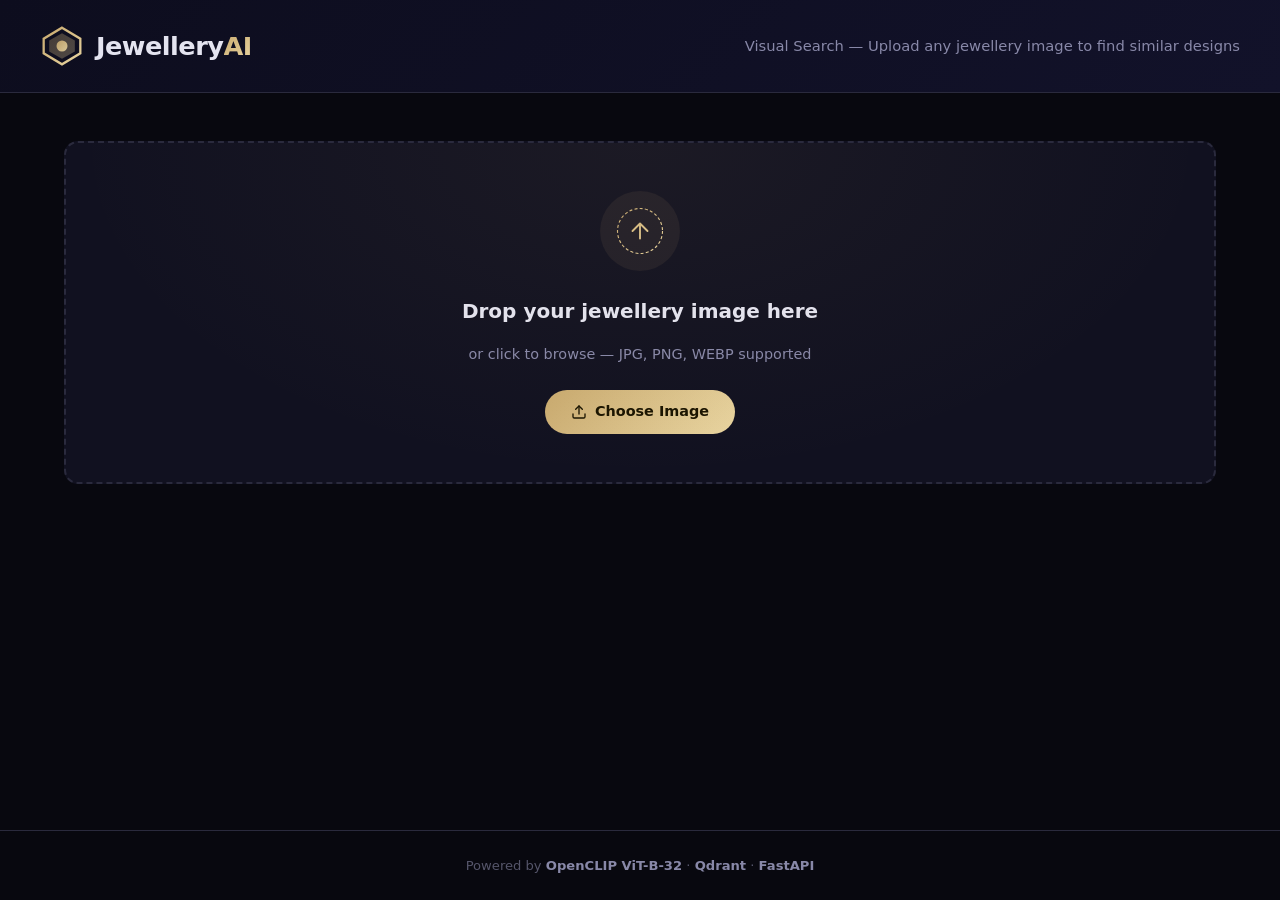
==== hf_space/frontend/index.html @ 809c807d "Build the Jewellery matching system" ====
<!DOCTYPE html>
<html lang="en">
<head>
  <meta charset="UTF-8" />
  <meta name="viewport" content="width=device-width, initial-scale=1.0" />
  <title>Jewellery Visual Search</title>
  <link rel="stylesheet" href="style.css" />
</head>
<body>

  <!-- ── Header ──────────────────────────────────────────────── -->
  <header class="header">
    <div class="header-inner">
      <div class="logo">
        <svg class="logo-icon" viewBox="0 0 48 48" fill="none" xmlns="http://www.w3.org/2000/svg">
          <polygon points="24,4 44,16 44,32 24,44 4,32 4,16" fill="none" stroke="url(#grad)" stroke-width="2.5"/>
          <polygon points="24,10 38,18 38,30 24,38 10,30 10,18" fill="url(#grad2)" opacity="0.3"/>
          <circle cx="24" cy="24" r="6" fill="url(#grad)" opacity="0.9"/>
          <defs>
            <linearGradient id="grad" x1="0%" y1="0%" x2="100%" y2="100%">
              <stop offset="0%" stop-color="#c8a96e"/>
              <stop offset="100%" stop-color="#e8d4a0"/>
            </linearGradient>
            <linearGradient id="grad2" x1="0%" y1="0%" x2="100%" y2="100%">
              <stop offset="0%" stop-color="#c8a96e"/>
              <stop offset="100%" stop-color="#e8d4a0"/>
            </linearGradient>
          </defs>
        </svg>
        <span class="logo-text">Jewellery<span class="logo-accent">AI</span></span>
      </div>
      <p class="header-tagline">Visual Search &mdash; Upload any jewellery image to find similar designs</p>
    </div>
  </header>

  <!-- ── Main ────────────────────────────────────────────────── -->
  <main class="main">

    <!-- Upload Section -->
    <section class="upload-section">

      <div class="upload-card" id="dropZone">
        <div class="upload-inner">
          <div class="upload-icon-wrap">
            <svg class="upload-icon" viewBox="0 0 64 64" fill="none">
              <circle cx="32" cy="32" r="30" stroke="url(#ug)" stroke-width="1.5" stroke-dasharray="4 3"/>
              <path d="M32 42V22M22 32l10-10 10 10" stroke="url(#ug)" stroke-width="2.5" stroke-linecap="round" stroke-linejoin="round"/>
              <defs>
                <linearGradient id="ug" x1="0" y1="0" x2="64" y2="64" gradientUnits="userSpaceOnUse">
                  <stop stop-color="#c8a96e"/>
                  <stop offset="1" stop-color="#e8d4a0"/>
                </linearGradient>
              </defs>
            </svg>
          </div>
          <h2 class="upload-title">Drop your jewellery image here</h2>
          <p class="upload-sub">or click to browse &mdash; JPG, PNG, WEBP supported</p>
          <label class="btn-upload" for="fileInput">
            <svg width="16" height="16" viewBox="0 0 24 24" fill="none" stroke="currentColor" stroke-width="2" stroke-linecap="round" stroke-linejoin="round">
              <path d="M21 15v4a2 2 0 0 1-2 2H5a2 2 0 0 1-2-2v-4"/>
              <polyline points="17 8 12 3 7 8"/>
              <line x1="12" y1="3" x2="12" y2="15"/>
            </svg>
            Choose Image
          </label>
          <input type="file" id="fileInput" accept="image/*" hidden />
        </div>
      </div>

      <!-- Preview + Search -->
      <div class="preview-section" id="previewSection" style="display:none;">
        <div class="preview-card">
          <div class="preview-img-wrap">
            <img id="previewImg" src="" alt="Query image" class="preview-img" />
            <div class="preview-badge">Query</div>
          </div>
          <div class="preview-actions">
            <button class="btn-search" id="searchBtn">
              <svg width="16" height="16" viewBox="0 0 24 24" fill="none" stroke="currentColor" stroke-width="2" stroke-linecap="round" stroke-linejoin="round">
                <circle cx="11" cy="11" r="8"/><path d="m21 21-4.35-4.35"/>
              </svg>
              Find Similar
            </button>
            <button class="btn-clear" id="clearBtn">
              <svg width="16" height="16" viewBox="0 0 24 24" fill="none" stroke="currentColor" stroke-width="2" stroke-linecap="round" stroke-linejoin="round">
                <line x1="18" y1="6" x2="6" y2="18"/><line x1="6" y1="6" x2="18" y2="18"/>
              </svg>
              Clear
            </button>
          </div>
        </div>
      </div>

    </section>

    <!-- Top-K Slider -->
    <div class="topk-row" id="topkRow" style="display:none;">
      <label class="topk-label" for="topkSlider">
        Show top&nbsp;<span id="topkVal">20</span>&nbsp;results
      </label>
      <input type="range" id="topkSlider" min="4" max="60" value="20" step="4" class="topk-slider" />
    </div>

    <!-- Loading -->
    <div class="loading-wrap" id="loadingWrap" style="display:none;">
      <div class="spinner">
        <div class="spinner-ring"></div>
        <div class="spinner-ring spinner-ring--2"></div>
        <div class="spinner-ring spinner-ring--3"></div>
      </div>
      <p class="loading-text">Searching for similar jewellery…</p>
    </div>

    <!-- Error -->
    <div class="error-banner" id="errorBanner" style="display:none;">
      <svg width="18" height="18" viewBox="0 0 24 24" fill="none" stroke="currentColor" stroke-width="2" stroke-linecap="round" stroke-linejoin="round">
        <circle cx="12" cy="12" r="10"/><line x1="12" y1="8" x2="12" y2="12"/><line x1="12" y1="16" x2="12.01" y2="16"/>
      </svg>
      <span id="errorMsg"></span>
    </div>

    <!-- Results -->
    <section class="results-section" id="resultsSection" style="display:none;">
      <div class="results-header">
        <h3 class="results-title">Similar Designs</h3>
        <span class="results-count" id="resultsCount"></span>
      </div>
      <div class="results-grid" id="resultsGrid"></div>
    </section>

    <!-- Empty state -->
    <div class="empty-state" id="emptyState" style="display:none;">
      <svg width="56" height="56" viewBox="0 0 24 24" fill="none" stroke="#4a4a5a" stroke-width="1.5" stroke-linecap="round" stroke-linejoin="round">
        <circle cx="11" cy="11" r="8"/><path d="m21 21-4.35-4.35"/>
      </svg>
      <p>No similar images found in the database.</p>
      <p class="empty-sub">Try building the database with <code>python build_database.py</code></p>
    </div>

  </main>

  <!-- ── Footer ───────────────────────────────────────────────── -->
  <footer class="footer">
    <p>Powered by <strong>OpenCLIP ViT-B-32</strong> &middot; <strong>Qdrant</strong> &middot; <strong>FastAPI</strong></p>
  </footer>

  <script src="script.js"></script>
</body>
</html>
---- hf_space/frontend/style.css ----
/* ============================================================
   Jewellery Visual Search — Dark Luxury Theme
   ============================================================ */

/* ── Reset & base ─────────────────────────────────────────── */
*, *::before, *::after { box-sizing: border-box; margin: 0; padding: 0; }

:root {
  --bg:          #08080f;
  --bg-card:     #111120;
  --bg-card2:    #16162a;
  --border:      #2a2a3d;
  --border-glow: rgba(200, 169, 110, 0.25);
  --gold:        #c8a96e;
  --gold-light:  #e8d4a0;
  --gold-dim:    #8a7350;
  --text:        #e4e4f0;
  --text-sub:    #8888a8;
  --text-muted:  #55556a;
  --red:         #e05555;
  --radius:      14px;
  --radius-sm:   8px;
  --shadow:      0 8px 40px rgba(0,0,0,.55);
  --shadow-card: 0 4px 24px rgba(0,0,0,.45);
  --glow:        0 0 24px rgba(200,169,110,.15);
  --transition:  0.22s cubic-bezier(.4,0,.2,1);
}

html { scroll-behavior: smooth; }

body {
  font-family: 'Segoe UI', system-ui, -apple-system, sans-serif;
  background: var(--bg);
  color: var(--text);
  min-height: 100vh;
  display: flex;
  flex-direction: column;
  line-height: 1.6;
}

/* ── Header ───────────────────────────────────────────────── */
.header {
  background: linear-gradient(135deg, #0d0d1e 0%, #12122a 100%);
  border-bottom: 1px solid var(--border);
  padding: 1.5rem 2rem;
  position: sticky;
  top: 0;
  z-index: 100;
  backdrop-filter: blur(12px);
}

.header-inner {
  max-width: 1200px;
  margin: 0 auto;
  display: flex;
  align-items: center;
  gap: 2rem;
  flex-wrap: wrap;
}

.logo {
  display: flex;
  align-items: center;
  gap: .75rem;
}

.logo-icon { width: 44px; height: 44px; flex-shrink: 0; }

.logo-text {
  font-size: 1.6rem;
  font-weight: 700;
  letter-spacing: -.02em;
  color: var(--text);
}

.logo-accent {
  background: linear-gradient(135deg, var(--gold), var(--gold-light));
  -webkit-background-clip: text;
  -webkit-text-fill-color: transparent;
  background-clip: text;
}

.header-tagline {
  color: var(--text-sub);
  font-size: .92rem;
  margin-left: auto;
}

/* ── Main layout ──────────────────────────────────────────── */
.main {
  flex: 1;
  max-width: 1200px;
  width: 100%;
  margin: 0 auto;
  padding: 3rem 1.5rem 4rem;
  display: flex;
  flex-direction: column;
  gap: 2.5rem;
}

/* ── Upload section ───────────────────────────────────────── */
.upload-section {
  display: flex;
  gap: 1.5rem;
  align-items: flex-start;
  flex-wrap: wrap;
}

.upload-card {
  flex: 1;
  min-width: 300px;
  background: var(--bg-card);
  border: 2px dashed var(--border);
  border-radius: var(--radius);
  cursor: pointer;
  transition: border-color var(--transition), box-shadow var(--transition), background var(--transition);
  position: relative;
  overflow: hidden;
}

.upload-card::before {
  content: '';
  position: absolute;
  inset: 0;
  background: radial-gradient(ellipse at 50% 0%, rgba(200,169,110,.06) 0%, transparent 70%);
  pointer-events: none;
}

.upload-card:hover,
.upload-card.drag-over {
  border-color: var(--gold-dim);
  background: var(--bg-card2);
  box-shadow: var(--glow);
}

.upload-card.drag-over { border-color: var(--gold); }

.upload-inner {
  display: flex;
  flex-direction: column;
  align-items: center;
  text-align: center;
  padding: 3rem 2rem;
  gap: 1rem;
}

.upload-icon-wrap {
  width: 80px;
  height: 80px;
  background: rgba(200,169,110,.08);
  border-radius: 50%;
  display: flex;
  align-items: center;
  justify-content: center;
  margin-bottom: .5rem;
}

.upload-icon { width: 48px; height: 48px; }

.upload-title {
  font-size: 1.25rem;
  font-weight: 600;
  color: var(--text);
}

.upload-sub {
  font-size: .9rem;
  color: var(--text-sub);
}

/* ── Buttons ──────────────────────────────────────────────── */
.btn-upload {
  display: inline-flex;
  align-items: center;
  gap: .5rem;
  padding: .65rem 1.6rem;
  background: linear-gradient(135deg, var(--gold), var(--gold-light));
  color: #1a1400;
  font-weight: 600;
  font-size: .9rem;
  border-radius: 50px;
  cursor: pointer;
  transition: opacity var(--transition), transform var(--transition), box-shadow var(--transition);
  border: none;
  margin-top: .5rem;
}

.btn-upload:hover {
  opacity: .9;
  transform: translateY(-1px);
  box-shadow: 0 6px 20px rgba(200,169,110,.35);
}

/* ── Preview card ─────────────────────────────────────────── */
.preview-section { flex-shrink: 0; }

.preview-card {
  background: var(--bg-card);
  border: 1px solid var(--border);
  border-radius: var(--radius);
  overflow: hidden;
  width: 260px;
  box-shadow: var(--shadow-card);
}

.preview-img-wrap {
  position: relative;
  width: 100%;
  aspect-ratio: 1;
  overflow: hidden;
  background: var(--bg-card2);
}

.preview-img {
  width: 100%;
  height: 100%;
  object-fit: cover;
  transition: transform .4s ease;
}

.preview-img:hover { transform: scale(1.04); }

.preview-badge {
  position: absolute;
  top: .6rem;
  left: .6rem;
  background: rgba(200,169,110,.9);
  color: #1a1400;
  font-size: .72rem;
  font-weight: 700;
  letter-spacing: .06em;
  text-transform: uppercase;
  padding: .25rem .65rem;
  border-radius: 50px;
}

.preview-actions {
  display: flex;
  gap: .75rem;
  padding: 1rem;
}

.btn-search {
  flex: 1;
  display: inline-flex;
  align-items: center;
  justify-content: center;
  gap: .45rem;
  padding: .6rem 1rem;
  background: linear-gradient(135deg, var(--gold), var(--gold-light));
  color: #1a1400;
  font-weight: 700;
  font-size: .88rem;
  border: none;
  border-radius: 50px;
  cursor: pointer;
  transition: opacity var(--transition), transform var(--transition), box-shadow var(--transition);
}

.btn-search:hover {
  opacity: .9;
  transform: translateY(-1px);
  box-shadow: 0 6px 20px rgba(200,169,110,.35);
}

.btn-search:disabled {
  opacity: .5;
  cursor: not-allowed;
  transform: none;
  box-shadow: none;
}

.btn-clear {
  display: inline-flex;
  align-items: center;
  justify-content: center;
  gap: .4rem;
  padding: .6rem .9rem;
  background: transparent;
  color: var(--text-sub);
  font-size: .88rem;
  border: 1px solid var(--border);
  border-radius: 50px;
  cursor: pointer;
  transition: color var(--transition), border-color var(--transition), background var(--transition);
}

.btn-clear:hover {
  color: var(--red);
  border-color: var(--red);
  background: rgba(224,85,85,.08);
}

/* ── Top-K slider ─────────────────────────────────────────── */
.topk-row {
  display: flex;
  align-items: center;
  gap: 1.25rem;
  padding: 1rem 1.5rem;
  background: var(--bg-card);
  border: 1px solid var(--border);
  border-radius: var(--radius-sm);
}

.topk-label {
  font-size: .9rem;
  color: var(--text-sub);
  white-space: nowrap;
}

.topk-slider {
  flex: 1;
  -webkit-appearance: none;
  height: 4px;
  background: var(--border);
  border-radius: 2px;
  outline: none;
}

.topk-slider::-webkit-slider-thumb {
  -webkit-appearance: none;
  width: 18px;
  height: 18px;
  border-radius: 50%;
  background: linear-gradient(135deg, var(--gold), var(--gold-light));
  cursor: pointer;
  box-shadow: 0 2px 8px rgba(200,169,110,.4);
  transition: transform var(--transition);
}

.topk-slider::-webkit-slider-thumb:hover { transform: scale(1.2); }

/* ── Loading ──────────────────────────────────────────────── */
.loading-wrap {
  display: flex;
  flex-direction: column;
  align-items: center;
  gap: 1.5rem;
  padding: 3rem;
}

.spinner {
  position: relative;
  width: 56px;
  height: 56px;
}

.spinner-ring {
  position: absolute;
  inset: 0;
  border-radius: 50%;
  border: 3px solid transparent;
  border-top-color: var(--gold);
  animation: spin 1.1s linear infinite;
}

.spinner-ring--2 {
  inset: 8px;
  border-top-color: var(--gold-light);
  animation-duration: .8s;
  animation-direction: reverse;
}

.spinner-ring--3 {
  inset: 16px;
  border-top-color: var(--gold-dim);
  animation-duration: 1.4s;
}

@keyframes spin { to { transform: rotate(360deg); } }

.loading-text {
  color: var(--text-sub);
  font-size: .95rem;
}

/* ── Error ────────────────────────────────────────────────── */
.error-banner {
  display: flex;
  align-items: center;
  gap: .75rem;
  padding: 1rem 1.5rem;
  background: rgba(224,85,85,.1);
  border: 1px solid rgba(224,85,85,.35);
  border-radius: var(--radius-sm);
  color: #ff8080;
  font-size: .92rem;
}

/* ── Results section ──────────────────────────────────────── */
.results-section { display: flex; flex-direction: column; gap: 1.25rem; }

.results-header {
  display: flex;
  align-items: baseline;
  gap: 1rem;
}

.results-title {
  font-size: 1.3rem;
  font-weight: 700;
  background: linear-gradient(135deg, var(--gold), var(--gold-light));
  -webkit-background-clip: text;
  -webkit-text-fill-color: transparent;
  background-clip: text;
}

.results-count {
  font-size: .88rem;
  color: var(--text-muted);
}

/* ── Results grid ─────────────────────────────────────────── */
.results-grid {
  display: grid;
  grid-template-columns: repeat(auto-fill, minmax(190px, 1fr));
  gap: 1.25rem;
}

/* ── Result card ──────────────────────────────────────────── */
.result-card {
  background: var(--bg-card);
  border: 1px solid var(--border);
  border-radius: var(--radius);
  overflow: hidden;
  cursor: pointer;
  transition: transform var(--transition), box-shadow var(--transition), border-color var(--transition);
  animation: fadeUp .35s ease both;
  position: relative;
}

.result-card:hover {
  transform: translateY(-5px) scale(1.015);
  box-shadow: 0 12px 40px rgba(0,0,0,.55), var(--glow);
  border-color: var(--border-glow);
}

@keyframes fadeUp {
  from { opacity: 0; transform: translateY(16px); }
  to   { opacity: 1; transform: translateY(0); }
}

.result-card:nth-child(1)  { animation-delay: .03s; }
.result-card:nth-child(2)  { animation-delay: .06s; }
.result-card:nth-child(3)  { animation-delay: .09s; }
.result-card:nth-child(4)  { animation-delay: .12s; }
.result-card:nth-child(5)  { animation-delay: .15s; }
.result-card:nth-child(6)  { animation-delay: .18s; }
.result-card:nth-child(7)  { animation-delay: .21s; }
.result-card:nth-child(8)  { animation-delay: .24s; }

.result-img-wrap {
  position: relative;
  width: 100%;
  aspect-ratio: 1;
  overflow: hidden;
  background: var(--bg-card2);
}

.result-img {
  width: 100%;
  height: 100%;
  object-fit: cover;
  transition: transform .4s ease;
  display: block;
}

.result-card:hover .result-img { transform: scale(1.07); }

.result-overlay {
  position: absolute;
  inset: 0;
  background: linear-gradient(to top, rgba(8,8,15,.85) 0%, transparent 55%);
  opacity: 0;
  transition: opacity var(--transition);
  display: flex;
  align-items: flex-end;
  padding: .75rem;
}

.result-card:hover .result-overlay { opacity: 1; }

.result-overlay-text {
  font-size: .8rem;
  color: var(--gold-light);
  font-weight: 600;
}

.result-info {
  padding: .75rem 1rem;
  display: flex;
  align-items: center;
  justify-content: space-between;
}

.result-rank {
  font-size: .78rem;
  color: var(--text-muted);
  font-weight: 500;
}

.score-pill {
  display: inline-flex;
  align-items: center;
  gap: .3rem;
  padding: .2rem .6rem;
  border-radius: 50px;
  font-size: .78rem;
  font-weight: 700;
}

.score-pill.high   { background: rgba(200,169,110,.18); color: var(--gold-light); }
.score-pill.medium { background: rgba(200,169,110,.10); color: var(--gold-dim);   }
.score-pill.low    { background: rgba(136,136,168,.12); color: var(--text-sub);   }

/* ── Score bar ────────────────────────────────────────────── */
.score-bar-wrap {
  height: 3px;
  background: var(--border);
  border-radius: 2px;
  margin: 0 1rem .75rem;
}

.score-bar {
  height: 100%;
  border-radius: 2px;
  background: linear-gradient(90deg, var(--gold-dim), var(--gold-light));
  transition: width .6s cubic-bezier(.4,0,.2,1);
}

/* ── Empty state ──────────────────────────────────────────── */
.empty-state {
  display: flex;
  flex-direction: column;
  align-items: center;
  text-align: center;
  gap: .75rem;
  padding: 4rem 2rem;
  color: var(--text-muted);
}

.empty-sub {
  font-size: .85rem;
  color: var(--text-muted);
}

.empty-state code {
  background: var(--bg-card2);
  border: 1px solid var(--border);
  padding: .15rem .5rem;
  border-radius: 4px;
  font-size: .83rem;
  color: var(--gold-dim);
}

/* ── Footer ───────────────────────────────────────────────── */
.footer {
  text-align: center;
  padding: 1.5rem;
  color: var(--text-muted);
  font-size: .82rem;
  border-top: 1px solid var(--border);
}

.footer strong { color: var(--text-sub); }

/* ── Responsive ───────────────────────────────────────────── */
@media (max-width: 768px) {
  .header-inner { flex-direction: column; align-items: flex-start; gap: .5rem; }
  .header-tagline { margin-left: 0; }
  .upload-section { flex-direction: column; }
  .preview-card { width: 100%; }
  .results-grid { grid-template-columns: repeat(auto-fill, minmax(150px, 1fr)); gap: .9rem; }
}

@media (max-width: 480px) {
  .main { padding: 1.5rem 1rem 3rem; }
  .results-grid { grid-template-columns: repeat(2, 1fr); }
}
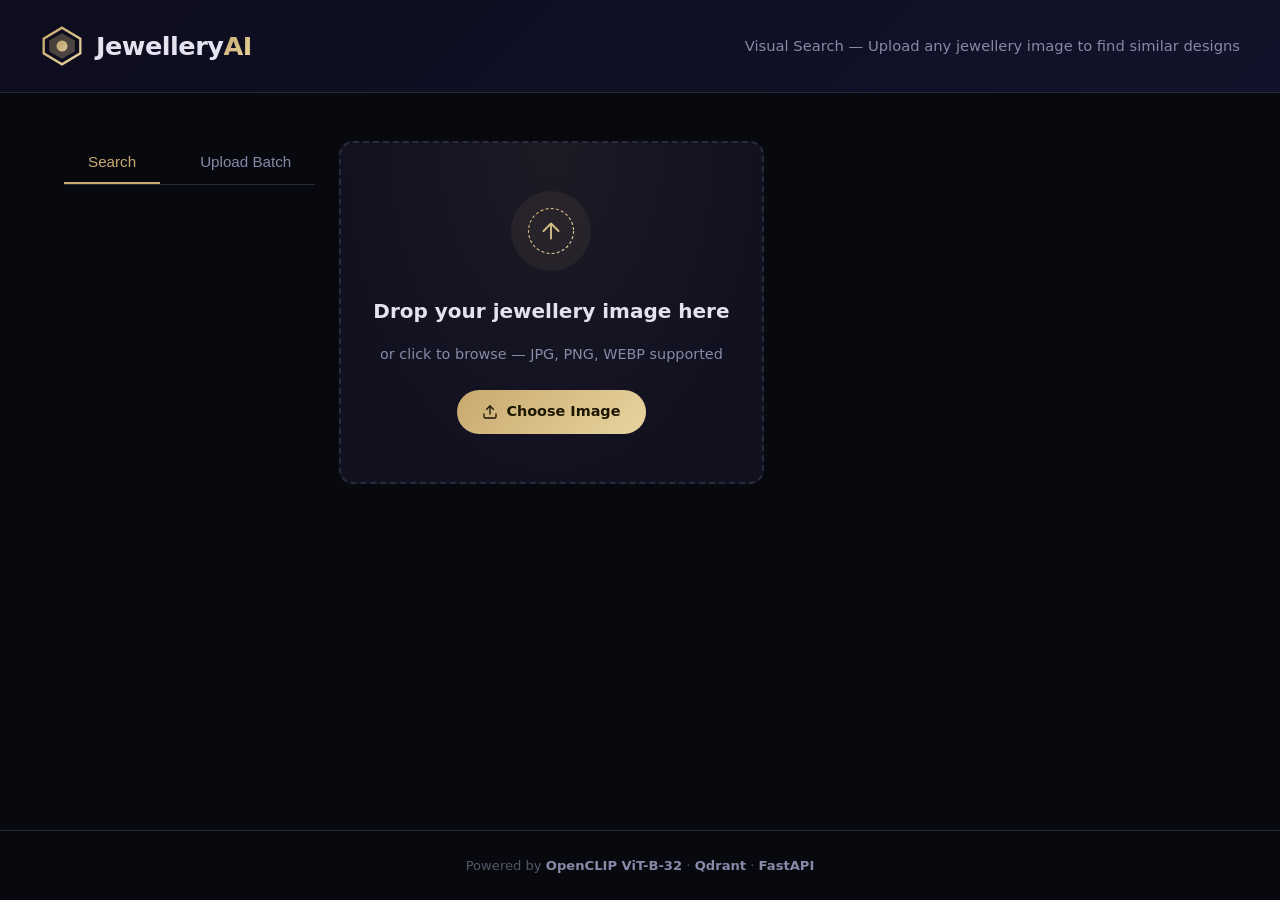
==== commit 81c4f939: "Feature: Add batch image upload (multi-select, parallel processing, progress tracking)" ====
--- a/hf_space/frontend/index.html
+++ b/hf_space/frontend/index.html
@@ -39,31 +39,78 @@
     <!-- Upload Section -->
     <section class="upload-section">
 
-      <div class="upload-card" id="dropZone">
-        <div class="upload-inner">
-          <div class="upload-icon-wrap">
-            <svg class="upload-icon" viewBox="0 0 64 64" fill="none">
-              <circle cx="32" cy="32" r="30" stroke="url(#ug)" stroke-width="1.5" stroke-dasharray="4 3"/>
-              <path d="M32 42V22M22 32l10-10 10 10" stroke="url(#ug)" stroke-width="2.5" stroke-linecap="round" stroke-linejoin="round"/>
-              <defs>
-                <linearGradient id="ug" x1="0" y1="0" x2="64" y2="64" gradientUnits="userSpaceOnUse">
-                  <stop stop-color="#c8a96e"/>
-                  <stop offset="1" stop-color="#e8d4a0"/>
-                </linearGradient>
-              </defs>
-            </svg>
+      <div class="upload-tabs">
+        <button class="tab-btn tab-btn--active" id="tabSearch" data-tab="search">Search</button>
+        <button class="tab-btn" id="tabUpload" data-tab="upload">Upload Batch</button>
+      </div>
+
+      <!-- SEARCH TAB -->
+      <div class="tab-content tab-content--active" id="tabSearchContent">
+        <div class="upload-card" id="dropZone">
+          <div class="upload-inner">
+            <div class="upload-icon-wrap">
+              <svg class="upload-icon" viewBox="0 0 64 64" fill="none">
+                <circle cx="32" cy="32" r="30" stroke="url(#ug)" stroke-width="1.5" stroke-dasharray="4 3"/>
+                <path d="M32 42V22M22 32l10-10 10 10" stroke="url(#ug)" stroke-width="2.5" stroke-linecap="round" stroke-linejoin="round"/>
+                <defs>
+                  <linearGradient id="ug" x1="0" y1="0" x2="64" y2="64" gradientUnits="userSpaceOnUse">
+                    <stop stop-color="#c8a96e"/>
+                    <stop offset="1" stop-color="#e8d4a0"/>
+                  </linearGradient>
+                </defs>
+              </svg>
+            </div>
+            <h2 class="upload-title">Drop your jewellery image here</h2>
+            <p class="upload-sub">or click to browse &mdash; JPG, PNG, WEBP supported</p>
+            <label class="btn-upload" for="fileInput">
+              <svg width="16" height="16" viewBox="0 0 24 24" fill="none" stroke="currentColor" stroke-width="2" stroke-linecap="round" stroke-linejoin="round">
+                <path d="M21 15v4a2 2 0 0 1-2 2H5a2 2 0 0 1-2-2v-4"/>
+                <polyline points="17 8 12 3 7 8"/>
+                <line x1="12" y1="3" x2="12" y2="15"/>
+              </svg>
+              Choose Image
+            </label>
+            <input type="file" id="fileInput" accept="image/*" hidden />
           </div>
-          <h2 class="upload-title">Drop your jewellery image here</h2>
-          <p class="upload-sub">or click to browse &mdash; JPG, PNG, WEBP supported</p>
-          <label class="btn-upload" for="fileInput">
-            <svg width="16" height="16" viewBox="0 0 24 24" fill="none" stroke="currentColor" stroke-width="2" stroke-linecap="round" stroke-linejoin="round">
-              <path d="M21 15v4a2 2 0 0 1-2 2H5a2 2 0 0 1-2-2v-4"/>
-              <polyline points="17 8 12 3 7 8"/>
-              <line x1="12" y1="3" x2="12" y2="15"/>
-            </svg>
-            Choose Image
-          </label>
-          <input type="file" id="fileInput" accept="image/*" hidden />
+        </div>
+      </div>
+
+      <!-- UPLOAD TAB -->
+      <div class="tab-content" id="tabUploadContent">
+        <div class="upload-card" id="dropZoneBatch">
+          <div class="upload-inner">
+            <div class="upload-icon-wrap">
+              <svg class="upload-icon" viewBox="0 0 64 64" fill="none">
+                <circle cx="32" cy="32" r="30" stroke="url(#ug2)" stroke-width="1.5" stroke-dasharray="4 3"/>
+                <path d="M32 42V22M22 32l10-10 10 10" stroke="url(#ug2)" stroke-width="2.5" stroke-linecap="round" stroke-linejoin="round"/>
+                <defs>
+                  <linearGradient id="ug2" x1="0" y1="0" x2="64" y2="64" gradientUnits="userSpaceOnUse">
+                    <stop stop-color="#c8a96e"/>
+                    <stop offset="1" stop-color="#e8d4a0"/>
+                  </linearGradient>
+                </defs>
+              </svg>
+            </div>
+            <h2 class="upload-title">Upload multiple images</h2>
+            <p class="upload-sub">Drop up to 100 images or click to browse</p>
+            <label class="btn-upload" for="fileInputBatch">
+              <svg width="16" height="16" viewBox="0 0 24 24" fill="none" stroke="currentColor" stroke-width="2" stroke-linecap="round" stroke-linejoin="round">
+                <path d="M21 15v4a2 2 0 0 1-2 2H5a2 2 0 0 1-2-2v-4"/>
+                <polyline points="17 8 12 3 7 8"/>
+                <line x1="12" y1="3" x2="12" y2="15"/>
+              </svg>
+              Select Images
+            </label>
+            <input type="file" id="fileInputBatch" accept="image/*" multiple hidden />
+          </div>
+        </div>
+        <div class="batch-preview" id="batchPreview" style="display:none;">
+          <div class="batch-preview-header">
+            <h3>Selected Images (<span id="batchCount">0</span>)</h3>
+            <button class="btn-clear-batch" id="clearBatchBtn">Clear All</button>
+          </div>
+          <div class="batch-list" id="batchList"></div>
+          <button class="btn-batch-upload" id="batchUploadBtn">Upload All</button>
         </div>
       </div>
 
--- a/hf_space/frontend/style.css
+++ b/hf_space/frontend/style.css
@@ -553,6 +553,153 @@
   color: var(--gold-dim);
 }
 
+/* ── Tabs ─────────────────────────────────────────────────── */
+.upload-tabs {
+  display: flex;
+  gap: 1rem;
+  margin-bottom: 1.5rem;
+  border-bottom: 1px solid var(--border);
+}
+
+.tab-btn {
+  padding: .75rem 1.5rem;
+  background: transparent;
+  border: none;
+  color: var(--text-sub);
+  font-size: .95rem;
+  font-weight: 500;
+  cursor: pointer;
+  border-bottom: 2px solid transparent;
+  transition: color var(--transition), border-color var(--transition);
+}
+
+.tab-btn:hover {
+  color: var(--text);
+}
+
+.tab-btn--active {
+  color: var(--gold);
+  border-bottom-color: var(--gold);
+}
+
+.tab-content {
+  display: none;
+}
+
+.tab-content--active {
+  display: block;
+}
+
+/* ── Batch Upload ─────────────────────────────────────────── */
+.batch-preview {
+  margin-top: 2rem;
+  padding: 1.5rem;
+  background: var(--bg-card);
+  border: 1px solid var(--border);
+  border-radius: var(--radius);
+}
+
+.batch-preview-header {
+  display: flex;
+  justify-content: space-between;
+  align-items: center;
+  margin-bottom: 1rem;
+}
+
+.batch-preview-header h3 {
+  font-size: 1rem;
+  color: var(--gold);
+}
+
+.batch-list {
+  max-height: 200px;
+  overflow-y: auto;
+  margin-bottom: 1rem;
+  display: flex;
+  flex-direction: column;
+  gap: .5rem;
+}
+
+.batch-item {
+  display: flex;
+  align-items: center;
+  justify-content: space-between;
+  padding: .75rem;
+  background: var(--bg-card2);
+  border-radius: var(--radius-sm);
+  font-size: .9rem;
+}
+
+.batch-item-name {
+  flex: 1;
+  color: var(--text);
+  word-break: break-word;
+}
+
+.batch-item-size {
+  color: var(--text-muted);
+  font-size: .85rem;
+  margin: 0 1rem;
+}
+
+.batch-item-remove {
+  width: 28px;
+  height: 28px;
+  border: none;
+  background: rgba(224,85,85,.2);
+  color: #ff8080;
+  border-radius: 4px;
+  font-size: 1.2rem;
+  cursor: pointer;
+  display: flex;
+  align-items: center;
+  justify-content: center;
+  transition: background var(--transition);
+}
+
+.batch-item-remove:hover {
+  background: rgba(224,85,85,.35);
+}
+
+.btn-batch-upload {
+  width: 100%;
+  padding: .9rem;
+  background: linear-gradient(135deg, var(--gold), var(--gold-light));
+  color: #08080f;
+  border: none;
+  border-radius: var(--radius-sm);
+  font-weight: 600;
+  font-size: .95rem;
+  cursor: pointer;
+  transition: transform var(--transition), box-shadow var(--transition);
+}
+
+.btn-batch-upload:hover {
+  transform: translateY(-2px);
+  box-shadow: 0 6px 20px rgba(200,169,110,.3);
+}
+
+.btn-batch-upload:disabled {
+  opacity: 0.5;
+  cursor: not-allowed;
+}
+
+.btn-clear-batch {
+  padding: .4rem .8rem;
+  background: transparent;
+  border: 1px solid var(--border);
+  color: var(--text-sub);
+  border-radius: var(--radius-sm);
+  font-size: .85rem;
+  cursor: pointer;
+  transition: all var(--transition);
+}
+
+.btn-clear-batch:hover {
+  border-color: var(--gold);
+  color: var(--gold);
+}
+
 /* ── Footer ───────────────────────────────────────────────── */
 .footer {
   text-align: center;
